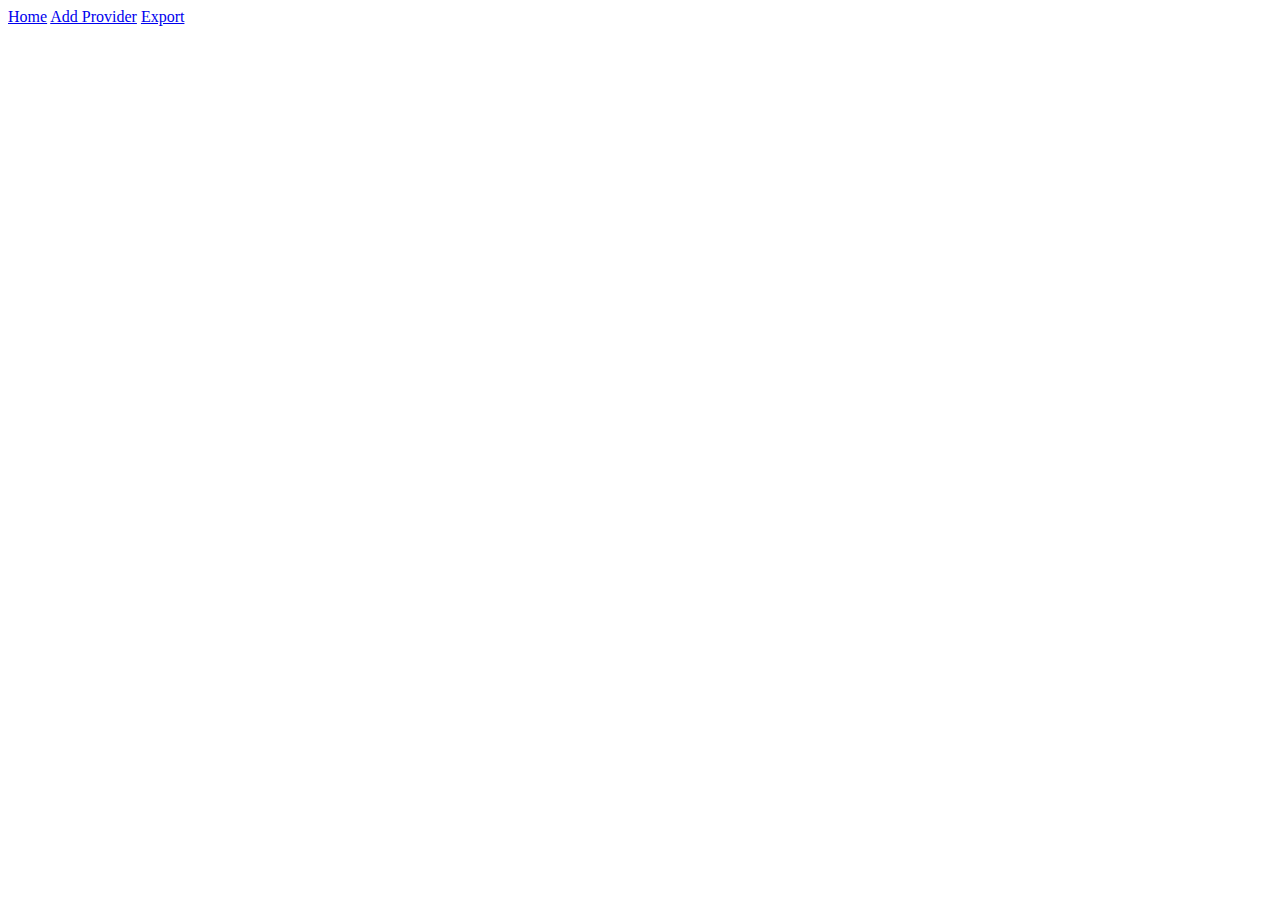
==== static/add-provider.html @ 3d72de6a "index.html, add-provider.html, custom.css upload." ====
<!DOCTYPE html>
<html lang="en">
<head>
    <meta charset="UTF-8">
    <title>Health Providers Database</title>
    <!-- CSS only -->
    <link href="https://cdn.jsdelivr.net/npm/bootstrap@5.2.0-beta1/dist/css/bootstrap.min.css" rel="stylesheet" integrity="sha384-0evHe/X+R7YkIZDRvuzKMRqM+OrBnVFBL6DOitfPri4tjfHxaWutUpFmBp4vmVor" crossorigin="anonymous">    <script src=”https://cdn.jsdelivr.net/npm/bootstrap@5.1.1/dist/js/bootstrap.bundle.min.js” integrity=”sha384-/bQdsTh/da6pkI1MST/rWKFNjaCP5gBSY4sEBT38Q/9RBh9AH40zEOg7Hlq2THRZ” crossorigin=”anonymous”></script>
    <link rel="stylesheet" href="css/custom.css">
</head>
<body class="full-height">
<header class="p-3 mb-2 bg-danger text-white d-flex justify-content-center fixed-top">
    <div class="container-sm">
        <nav class="header-nav" >
            <a href="index.html" class="btn btn-light">Home</a>
            <a href="#" class="btn btn-light">Add Provider</a>
            <a href="#" class="btn btn-success">Export</a>
        </nav>
    </div>
</header>
<main>
    <div class="container padding-top-custom h-100 d-flex align-items-center justify-content-center">
        <form action="#">
            <div class="row">

            </div>
            <div class="row">

            </div>
        </form>
    </div>
</main>
<footer>

</footer>
</body>
</html>
---- static/css/custom.css ----
.full-height{
    min-height: 100vh;
}

.padding-top-custom{
    padding-top: 90px;
}
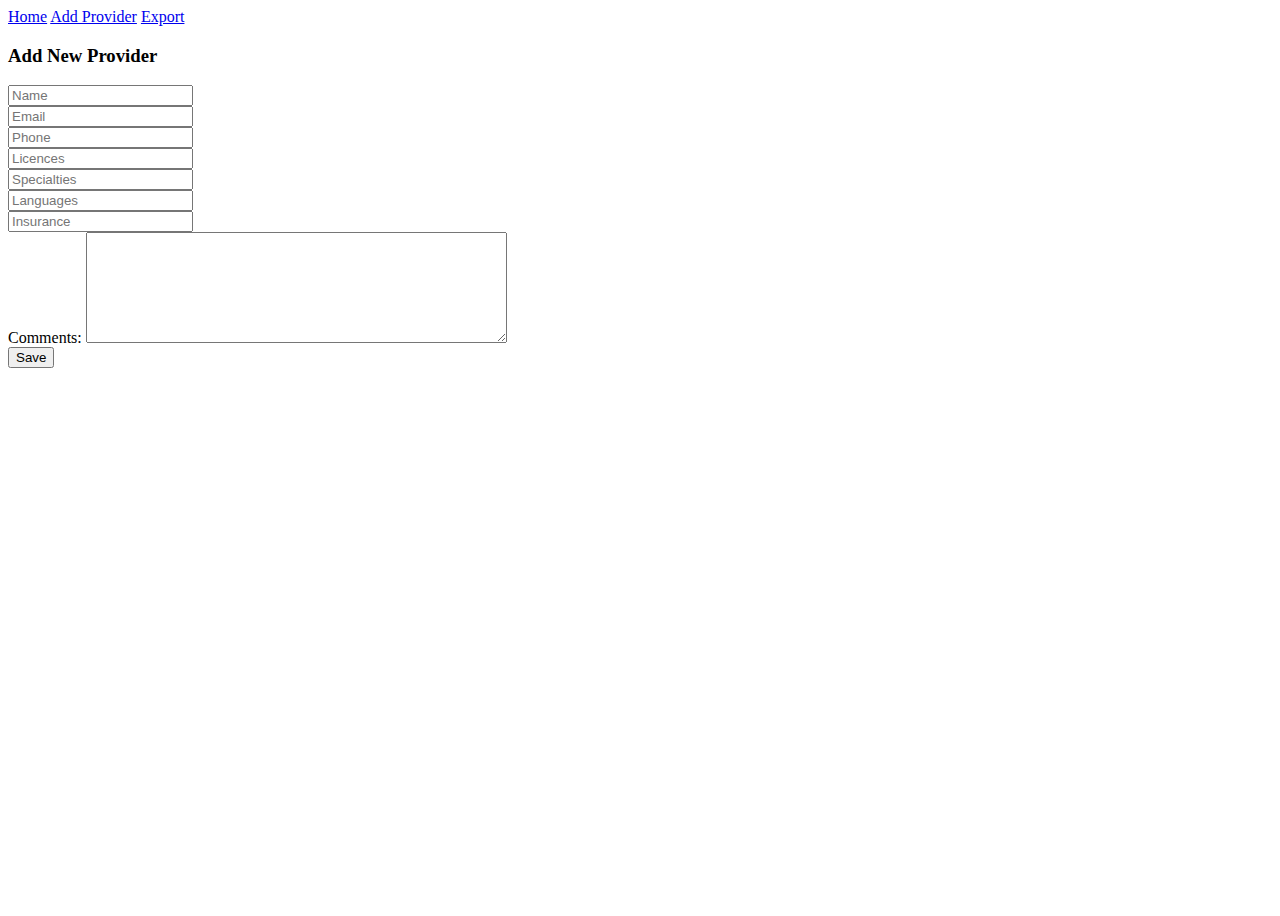
==== commit a9805feb: "add-language.html, add-provider.html, edit-provider.html files added." ====
--- a/static/add-provider.html
+++ b/static/add-provider.html
@@ -12,22 +12,51 @@
     <div class="container-sm">
         <nav class="header-nav" >
             <a href="index.html" class="btn btn-light">Home</a>
-            <a href="#" class="btn btn-light">Add Provider</a>
+            <a href="add-provider.html" class="btn btn-light">Add Provider</a>
             <a href="#" class="btn btn-success">Export</a>
         </nav>
     </div>
 </header>
-<main>
-    <div class="container padding-top-custom h-100 d-flex align-items-center justify-content-center">
-        <form action="#">
-            <div class="row">
+<main >
+    <div class=" container-fluid vh-100">
+        <div class="container-fluid padding-div-form-container w-50 d-flex align-items-center justify-content-center bg-secondary bg-gradient  align-middle border rounded">
+            <form action="#" class="w-75 h-75 mb-30">
+                <h3>Add New Provider</h3>
+                <div class="row">
+                    <input type=text" placeholder="Name" class="border rounded mb-3 p-2">
+                </div>
+                <div class="row">
+                    <div class="col-6 p-0 ">
+                        <input type="text" placeholder="Email" class="border rounded mb-3 p-2  w-100">
+                    </div>
+                    <div class="col-1"></div>
+                    <div class="col-5 p-0">
+                        <input type="text" placeholder="Phone" class="border rounded mb-3 pt-2 pb-2 w-100">
+                    </div>
+                </div>
+                <div class="row">
+                    <input type="text" placeholder="Licences" class="border rounded mb-3 p-2">
+                </div>
+                <div class="row">
+                    <input type="text" placeholder="Specialties" class="border rounded mb-3 p-2">
+                </div>
+                <div class="row">
+                    <input type="text" placeholder="Languages" class="border rounded mb-3 p-2">
+                </div>
+                <div class="row">
+                    <input type="text" placeholder="Insurance" class="border rounded mb-3 p-2">
+                </div>
+                <div class="row mb-3">
+                    <label for="comments">Comments:</label>
+                    <textarea id="comments" rows="7" cols="50" class="border rounded p-2"></textarea>
+                </div>
+                <div class="row">
+                    <input type="submit" class="btn btn-info align-bottom " value="Save">
+                </div>
+            </form>
+        </div>
+    </div>
 
-            </div>
-            <div class="row">
-
-            </div>
-        </form>
-    </div>
 </main>
 <footer>
 
--- a/static/css/custom.css
+++ b/static/css/custom.css
@@ -6,3 +6,6 @@
     padding-top: 90px;
 }
 
+td {
+    max-width: 150px;
+}
